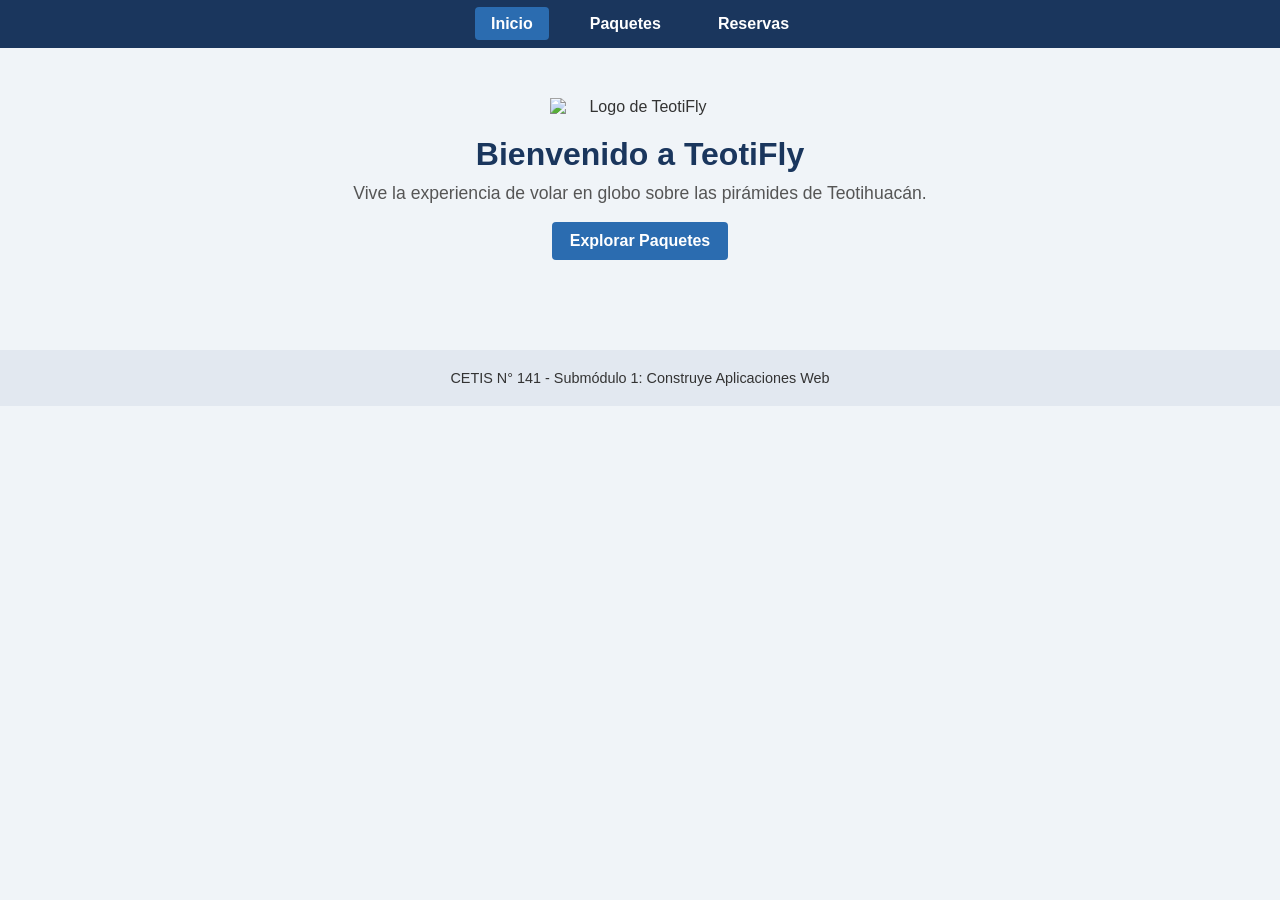
==== index.html @ e424f363 "Commit: Estructura base de TeotiFly  y (Grid y Formularios) Carga inicial del proyecto multipágina" ====
<!DOCTYPE html>
<html lang="es">
<head>
<meta charset="UTF-8">
<meta name="viewport" content="width=device-width, initial-scale=1.0">
<title>TeotiFly | Inicio</title>
<link rel="stylesheet" href="assets/css/styles.css">
</head>
<body>
<!-- Menú de navegación principal -->
<nav class="menu-principal">
<ul>
<li><a href="index.html" class="activo">Inicio</a></li>
<li><a href="paquetes.html">Paquetes</a></li>
<li><a href="reservas.html">Reservas</a></li>
</ul>
</nav>
<!-- Contenido principal centrado -->
<main class="contenido-inicio">
<!-- Imagen del logo traída desde la carpeta assets -->
<img src="https://th.bing.com/th/id/OIP.xRtHBPa2EtrvQyVRMs4Q5gHaF4?w=251&h=199&c=7&r=0&o=7&pid=1.7&rm=3" alt="Logo de TeotiFly" class="logo-central">
<h1>Bienvenido a TeotiFly</h1>
<p>Vive la experiencia de volar en globo sobre las pirámides de Teotihuacán.</p>
<br>
<a href="paquetes.html" class="boton-enlace">Explorar Paquetes</a>
</main>
<footer>
<p>CETIS N° 141 - Submódulo 1: Construye Aplicaciones Web</p>
</footer>
</body>
</html>
---- assets/css/styles.css ----
/* --- RESET BÁSICO Y FUENTE --- */
* {
margin: 0;
padding: 0;
box-sizing: border-box;
font-family: Arial, sans-serif;
}
body {
background-color: #f0f4f8;
color: #333;
}
/* --- BARRA DE NAVEGACIÓN SIMPLE (<nav>) --- */
.menu-principal {
background-color: #1a365d;
padding: 15px;
}
.menu-principal ul {
list-style: none;
display: flex;
justify-content: center;
gap: 25px;
}
.menu-principal a {
    color: white;
text-decoration: none;
font-weight: bold;
padding: 8px 16px;
border-radius: 4px;
}
.menu-principal a:hover,
.menu-principal a.activo {
background-color: #2b6cb0;
}
/* --- PÁGINA DE INICIO (LOGO CENTRADO EN EL BODY) --- */
.contenido-inicio {
text-align: center;
padding: 50px 20px;
}
.logo-central {
width: 180px;
height: auto;
display: block;
margin: 0 auto 20px auto; /* Centra la imagen en el body */
}
.contenido-inicio h1 {
color: #1a365d;
margin-bottom: 10px;
}
.contenido-inicio p {
font-size: 1.1rem;
color: #555;
}
/* --- REJILLA DE 6 PAQUETES (CSS GRID) --- */
.contenedor-principal {
max-width: 1000px;
margin: 30px auto;
padding: 0 20px;
}
.titulo-seccion {
text-align: center;
color: #1a365d;
margin-bottom: 25px;
}
.rejilla-paquetes {
display: grid;
/* Genera columnas automáticas según el tamaño de la pantalla */
grid-template-columns: repeat(auto-fit, minmax(450px, 1fr));
gap: 80px;
}
.tarjeta {
background-color: white;
border: 1px solid #ddd;
border-radius: 8px;
padding: 20px;
text-align: center;
}
.tarjeta h3 {
color: #2b6cb0;
margin-bottom: 10px;
}
.tarjeta p {
color: #666;
margin-bottom: 10px;
}
.tarjeta .precio {
font-weight: bold;
color: #dd6b20;
font-size: 1.2rem;
}
/* --- FORMULARIO DE RESERVAS --- */
.formulario-reserva {
background-color: white;
max-width: 450px;
margin: 0 auto;
padding: 25px;
border-radius: 8px;
border: 1px solid #ddd;
display: flex;
flex-direction: column;
gap: 12px;
}
.formulario-reserva input,
.formulario-reserva select 
.formulario-reserva textarea {
width: 100%;
padding: 10px;
border: 1px solid #2555da;
border-radius: 5px;
font-size: 1rem;
}
.formulario-reserva textarea {
resize: vertical;
}
.formulario-reserva button {
padding: 12px 24px;
background-color: #378e91;
border: 1px solid #2555da;
border: none;
border-radius: 5px;
font: radius 5px;
font-size: 1rem;
cursor: pointer;
}
/* --- BOTONES Y PIE DE PÁGINA --- */
.boton-enlace,
.boton-tarjeta,
.boton-enviar {
display: inline-block;
background-color: #2b6cb0;
color: white;
padding: 10px 18px;
text-decoration: none;
border-radius: 4px;
border: none;
cursor: pointer;
font-weight: bold;
}
.boton-enlace:hover,
.boton-tarjeta:hover,
.boton-enviar:hover {
background-color: #1a365d;
}
footer {
text-align: center;
padding: 20px;
background-color: #e2e8f0;
margin-top: 40px;
font-size: 0.9rem;}
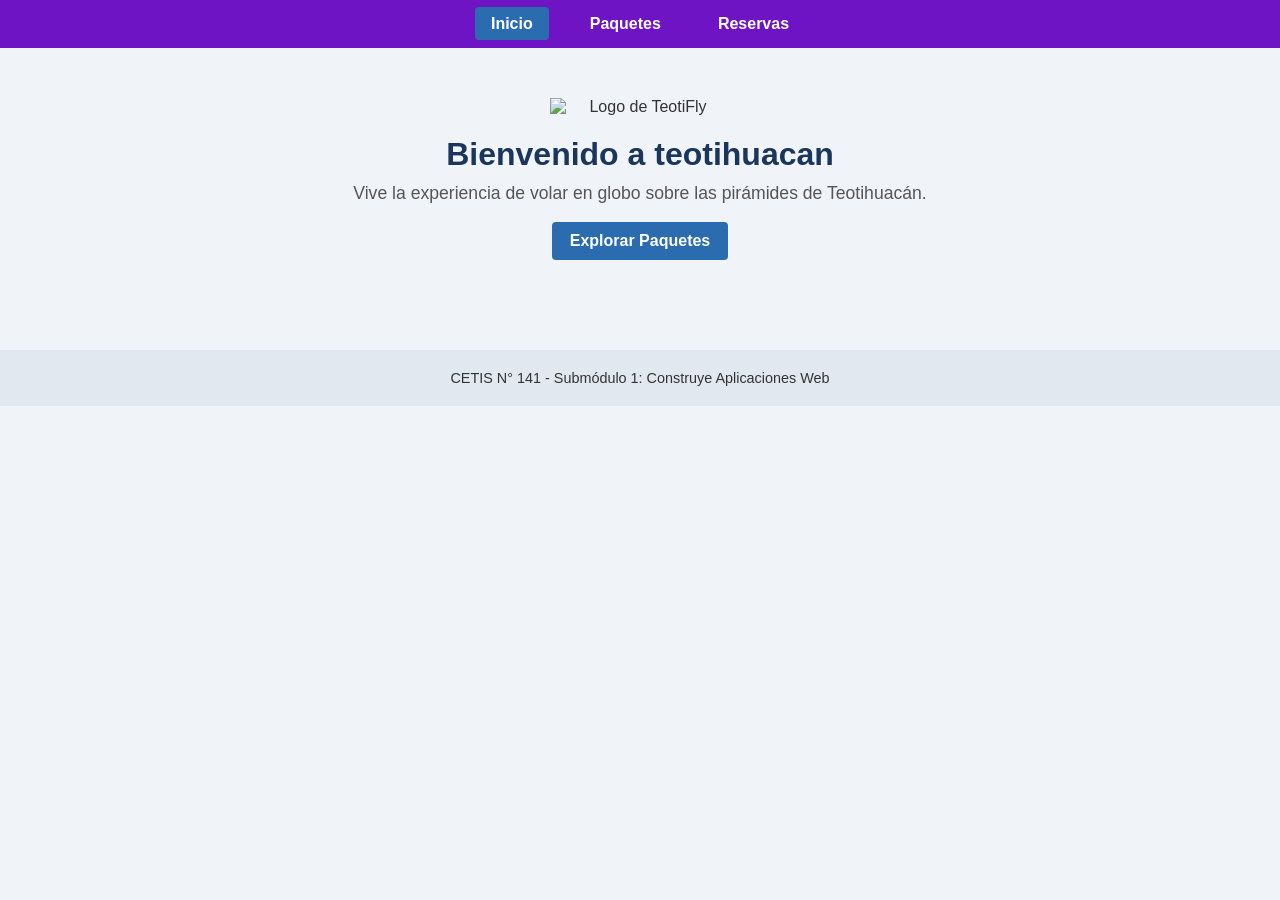
==== commit 6738eaf3: "Fix typo in main heading and update HTML structure" ====
--- a/index.html
+++ b/index.html
@@ -19,7 +19,7 @@
 <main class="contenido-inicio">
 <!-- Imagen del logo traída desde la carpeta assets -->
 <img src="https://th.bing.com/th/id/OIP.xRtHBPa2EtrvQyVRMs4Q5gHaF4?w=251&h=199&c=7&r=0&o=7&pid=1.7&rm=3" alt="Logo de TeotiFly" class="logo-central">
-<h1>Bienvenido a TeotiFly</h1>
+<h1>Bienvenido a teotihuacan</h1>
 <p>Vive la experiencia de volar en globo sobre las pirámides de Teotihuacán.</p>
 <br>
 <a href="paquetes.html" class="boton-enlace">Explorar Paquetes</a>
@@ -28,4 +28,4 @@
 <p>CETIS N° 141 - Submódulo 1: Construye Aplicaciones Web</p>
 </footer>
 </body>
-</html>+</html>
--- a/assets/css/styles.css
+++ b/assets/css/styles.css
@@ -11,7 +11,7 @@
 }
 /* --- BARRA DE NAVEGACIÓN SIMPLE (<nav>) --- */
 .menu-principal {
-background-color: #1a365d;
+background-color: #6f14c4;
 padding: 15px;
 }
 .menu-principal ul {
@@ -145,4 +145,4 @@
 padding: 20px;
 background-color: #e2e8f0;
 margin-top: 40px;
-font-size: 0.9rem;}+font-size: 0.9rem;}
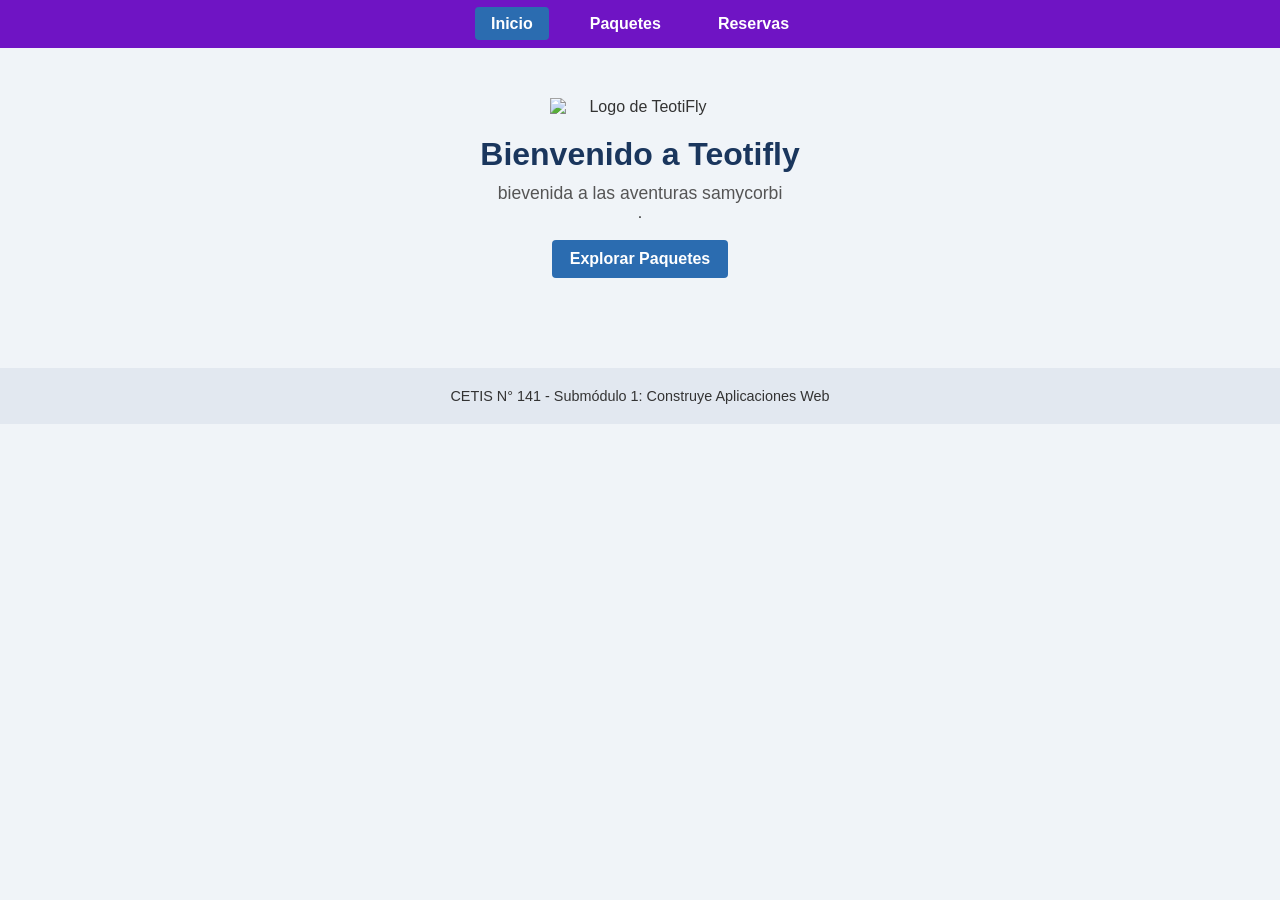
==== commit 668f2fbb: "modifico el parrafo y se modifico el texto de bienvenida." ====
--- a/index.html
+++ b/index.html
@@ -3,7 +3,7 @@
 <head>
 <meta charset="UTF-8">
 <meta name="viewport" content="width=device-width, initial-scale=1.0">
-<title>TeotiFly | Inicio</title>
+<title>teotihuacan| Inicio</title>
 <link rel="stylesheet" href="assets/css/styles.css">
 </head>
 <body>
@@ -19,8 +19,8 @@
 <main class="contenido-inicio">
 <!-- Imagen del logo traída desde la carpeta assets -->
 <img src="https://th.bing.com/th/id/OIP.xRtHBPa2EtrvQyVRMs4Q5gHaF4?w=251&h=199&c=7&r=0&o=7&pid=1.7&rm=3" alt="Logo de TeotiFly" class="logo-central">
-<h1>Bienvenido a teotihuacan</h1>
-<p>Vive la experiencia de volar en globo sobre las pirámides de Teotihuacán.</p>
+<h1>Bienvenido a Teotifly</h1>
+<p>bievenida a las aventuras samycorbi</p>.</p>
 <br>
 <a href="paquetes.html" class="boton-enlace">Explorar Paquetes</a>
 </main>
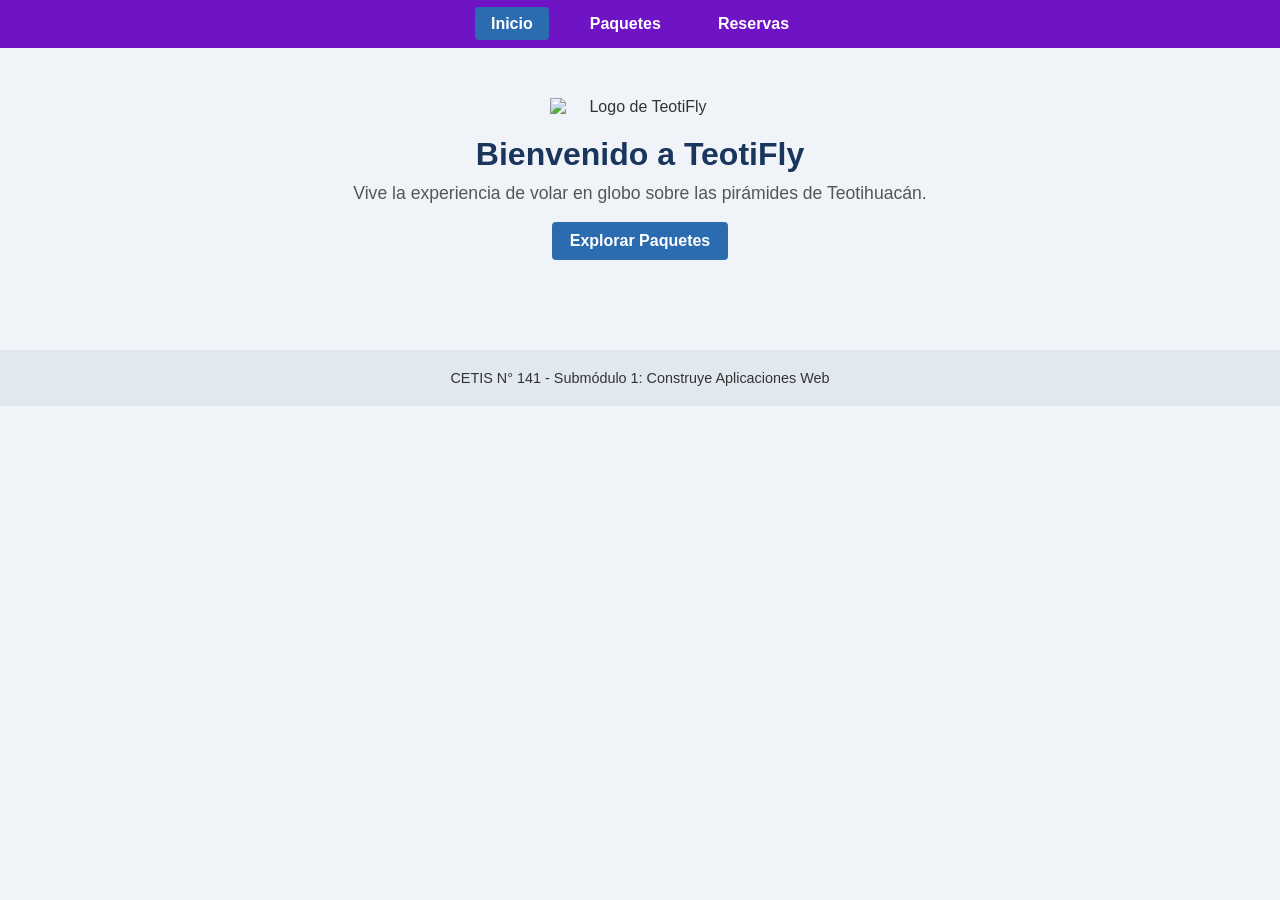
==== commit 477d44a7: "Update index.html" ====
--- a/index.html
+++ b/index.html
@@ -19,8 +19,8 @@
 <main class="contenido-inicio">
 <!-- Imagen del logo traída desde la carpeta assets -->
 <img src="https://th.bing.com/th/id/OIP.xRtHBPa2EtrvQyVRMs4Q5gHaF4?w=251&h=199&c=7&r=0&o=7&pid=1.7&rm=3" alt="Logo de TeotiFly" class="logo-central">
-<h1>Bienvenido a Teotifly</h1>
-<p>bievenida a las aventuras samycorbi</p>.</p>
+<h1>Bienvenido a TeotiFly</h1>
+<p>Vive la experiencia de volar en globo sobre las pirámides de Teotihuacán.</p>
 <br>
 <a href="paquetes.html" class="boton-enlace">Explorar Paquetes</a>
 </main>
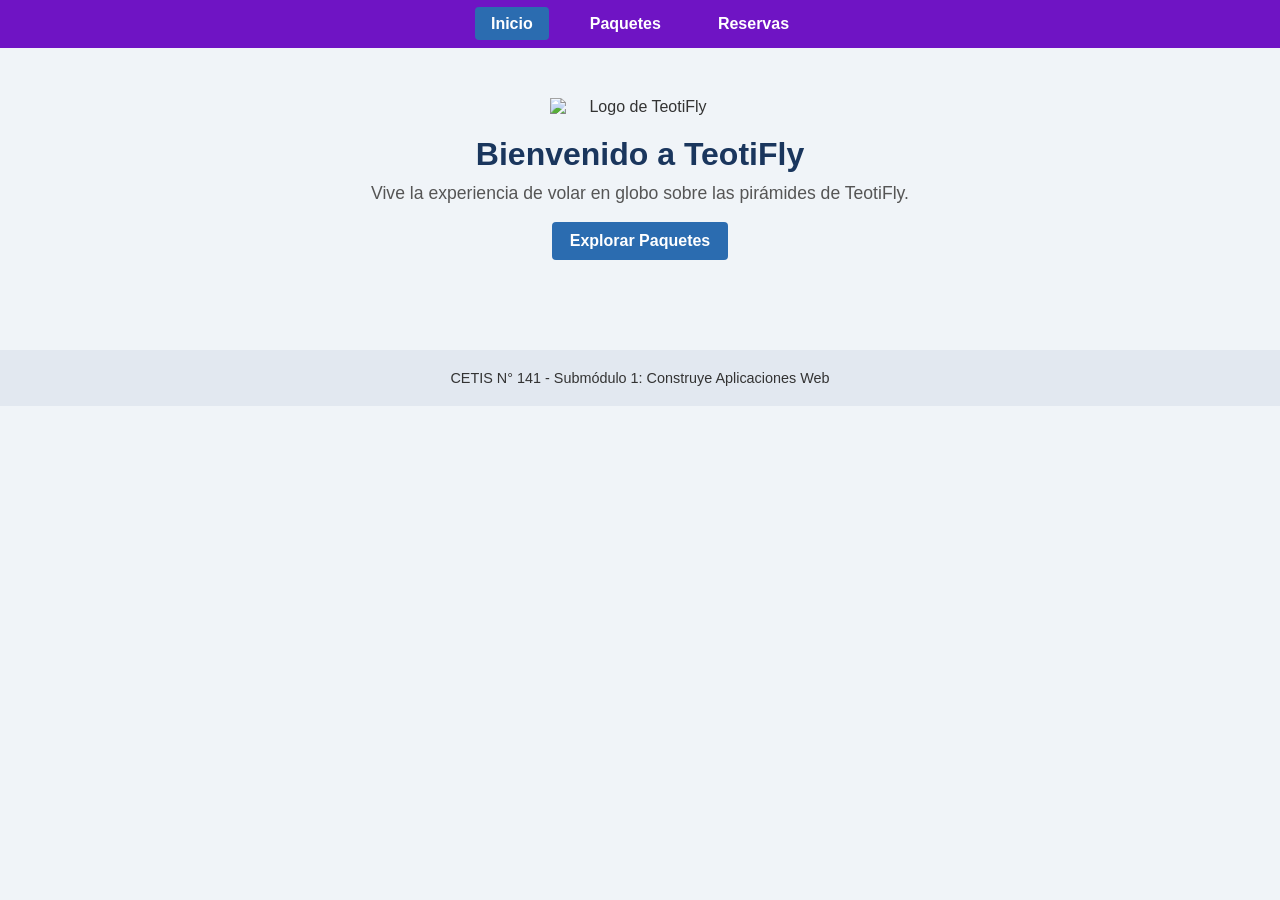
==== commit 7983bd18: "Fix content description in index.html Updated the content of the main page to reflect the correct ex" ====
--- a/index.html
+++ b/index.html
@@ -20,7 +20,7 @@
 <!-- Imagen del logo traída desde la carpeta assets -->
 <img src="https://th.bing.com/th/id/OIP.xRtHBPa2EtrvQyVRMs4Q5gHaF4?w=251&h=199&c=7&r=0&o=7&pid=1.7&rm=3" alt="Logo de TeotiFly" class="logo-central">
 <h1>Bienvenido a TeotiFly</h1>
-<p>Vive la experiencia de volar en globo sobre las pirámides de Teotihuacán.</p>
+<p>Vive la experiencia de volar en globo sobre las pirámides de TeotiFly.</p>
 <br>
 <a href="paquetes.html" class="boton-enlace">Explorar Paquetes</a>
 </main>
